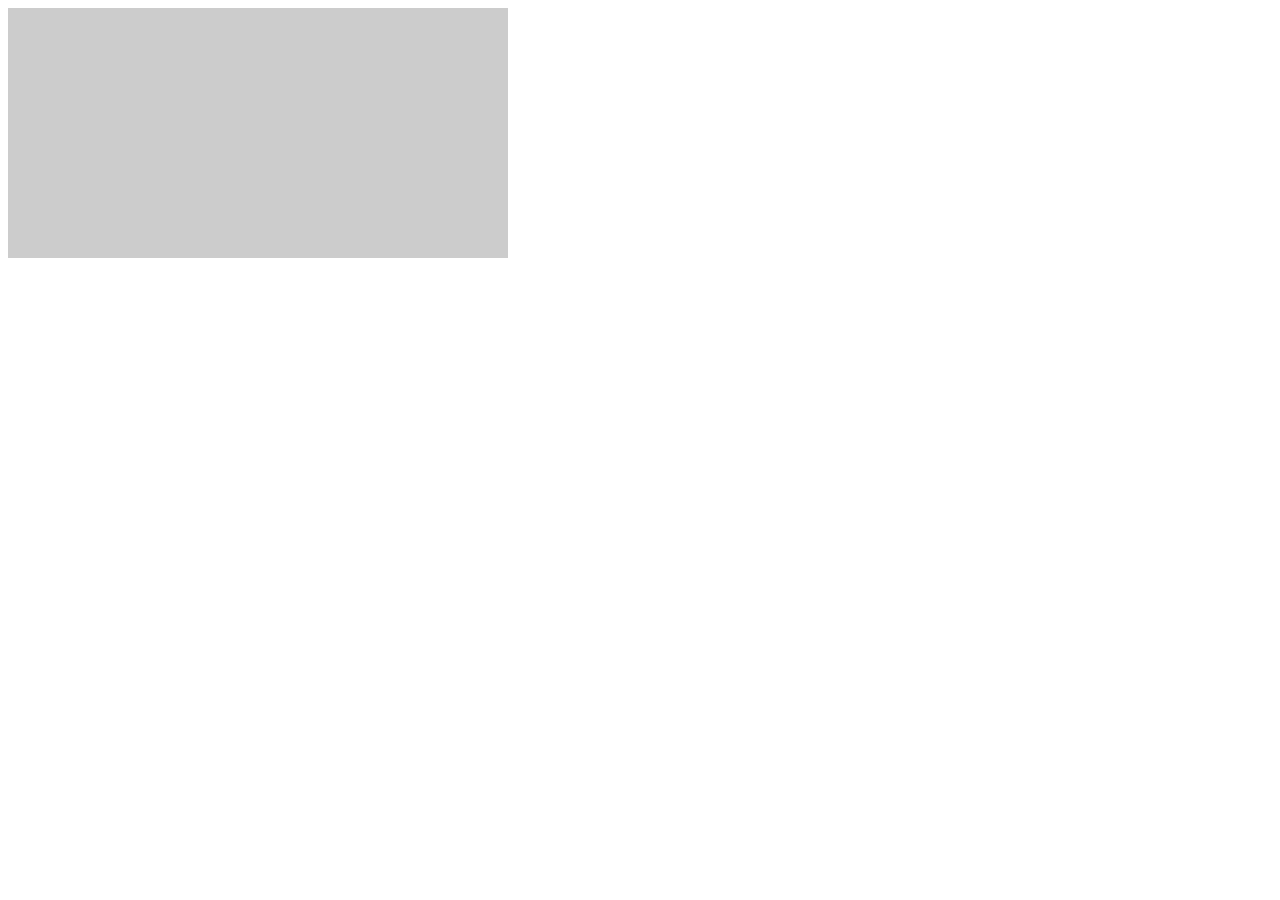
==== Examples/d3_test/index.html @ 6a08bb0d "d3 test" ====
<!DOCTYPE html>
<html lang="en">
<head>
    <meta charset="UTF-8">
    <title>D3-test-1</title>
    <link rel="stylesheet" href="css/style.css">
</head>
<body>
    <div id="container"></div>

    <script type="text/javascript" src="d3.min.js"></script>
    <script src="js/index.js"></script>
</body>
</html>
---- Examples/d3_test/css/style.css ----
#container {
    background-color: #ccc;
    width: 500px;
    height: 250px;
}
path {
    fill: none;
    stroke: #468284;
    stroke-width: 2;
}
.domain, .tick line {
    stroke: gray;
    stroke-width: 1;
}
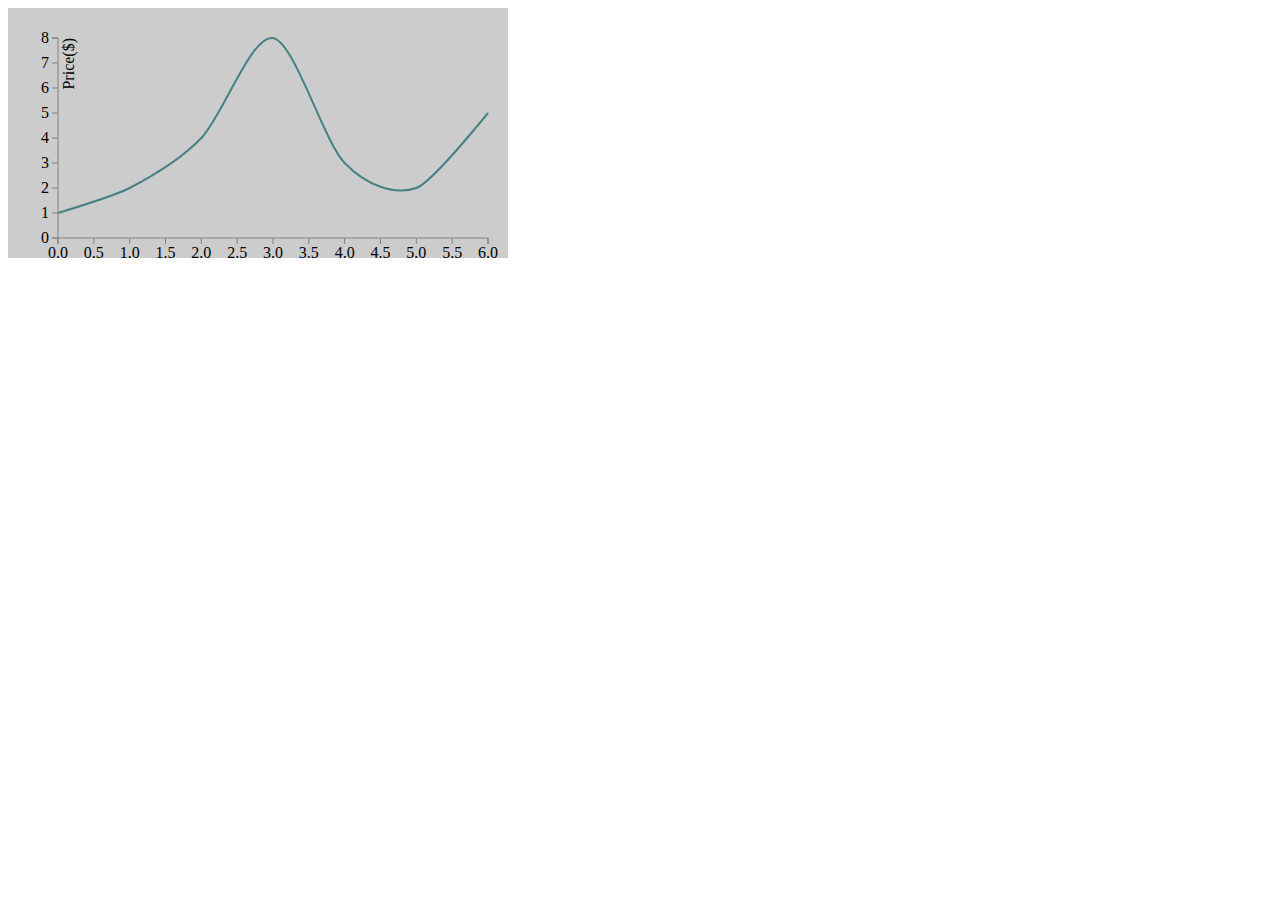
==== commit c35e4aeb: "change d3 version to 3.5.0" ====
--- a/Examples/d3_test/index.html
+++ b/Examples/d3_test/index.html
@@ -7,8 +7,7 @@
 </head>
 <body>
     <div id="container"></div>
-
-    <script type="text/javascript" src="d3.min.js"></script>
+    <script src="js/d3.min.js"></script>
     <script src="js/index.js"></script>
 </body>
 </html>
